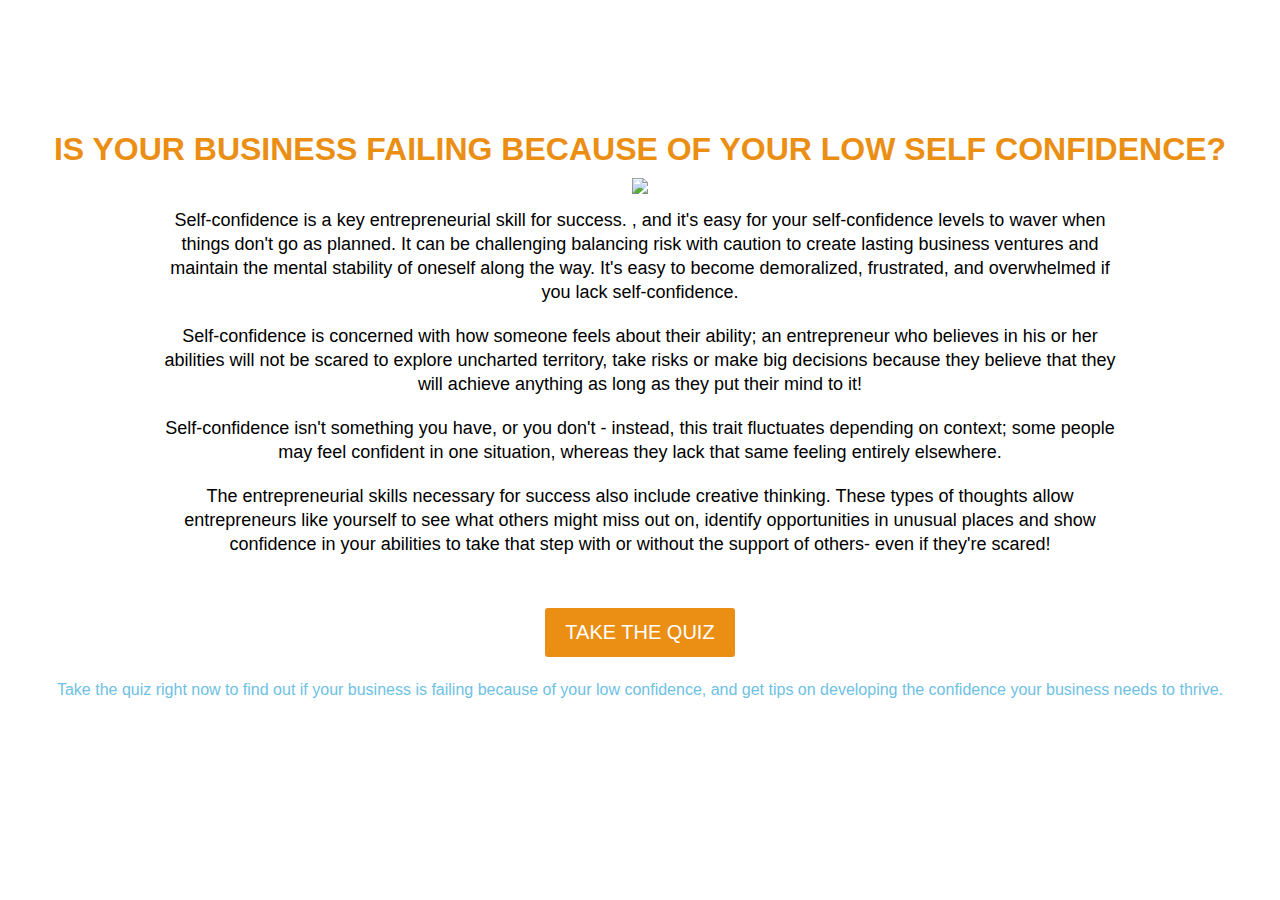
==== index.html @ 23146a28 "initial" ====
<!DOCTYPE html>
<html lang="en">
  <head>
    <meta charset="UTF-8" />
    <meta name="viewport" content="width=device-width, initial-scale=1.0" />
    <meta http-equiv="X-UA-Compatible" content="ie=edge" />
    <title>Entrepreneur Confidence Quiz</title>
    <link rel="preconnect" href="https://fonts.gstatic.com">
    <link href="https://fonts.googleapis.com/css2?family=Playfair+Display&display=swap" rel="stylesheet">
    <!-- Custom Style  -->
    <link rel="stylesheet" href="style.css" />
    <style>
      @media (max-width: 540px) {
        .showcase-content > img {
          width: 85%;
        }
        .bold{
          font-size: small;
        }
      }
    </style>
  </head>
  <body>
    <!--navbar-->
    <!--  <nav id="navbar">
      <h1 class="logo">
        <img src="assets/logo.png" width="35%" />
      </h1>
    </nav>-->

    <main>
      <!--- <nav id="navbar">
        
          <div class="logo"><a href="index.html"><img src="assets/logo.png"/></a></div>
          
      
      
      </nav>-->
      <div id="showcase">
        <div class="container">
          <div class="showcase-content">
            <h1  style="font-size: xx-large; font-weight: bolder;" class="colorone">IS YOUR BUSINESS FAILING BECAUSE OF YOUR LOW SELF CONFIDENCE?
</h1>
            <img src="assets/bg2.jpg" width="30%" id="imgcol " />

           <!-- <p class="colorone bold">Name the Wound.  Uncover your Limiting Belief.  Free your Soul.</p>-->
           <div class="paras">
            <h2  style=" font-size: large;">
              Self-confidence is a key entrepreneurial skill for success. , and it's easy for your self-confidence levels to waver when things don't go as planned. It can be challenging balancing risk with caution to create lasting business ventures and maintain the mental stability of oneself along the way. It's easy to become demoralized, frustrated, and overwhelmed if you lack self-confidence. </h2>
              <h2  style=" font-size: large;">
              Self-confidence is concerned with how someone feels about their ability; an entrepreneur who believes in his or her abilities will not be scared to explore uncharted territory, take risks or make big decisions because they believe that they will achieve anything as long as they put their mind to it!  </h2>
              <h2  style=" font-size: large;">
              Self-confidence isn't something you have, or you don't - instead, this trait fluctuates depending on context; some people may feel confident in one situation, whereas they lack that same feeling entirely elsewhere.</h2>
              <h2  style=" font-size: large;">
               The entrepreneurial skills necessary for success also include creative thinking. These types of thoughts allow entrepreneurs like yourself to see what others might miss out on, identify opportunities in unusual places and show confidence in your abilities to take that step with or without the support of others- even if they're scared!</h2>
              
              </div>
             <br>
            </h2>
            <a class="btn" href="quiz.html">TAKE THE QUIZ</a>
            <br>
            <p class="colortwo"> Take the quiz right now to find out if your business is failing because of your low confidence, and get tips on developing the confidence your business needs to thrive.</p>
          </div>
        </div>
      </div>
    </main>

    <!-----------------custom js--------------------->
    <script src="dist/js/start.js"></script>
  </body>
</html>
---- style.css ----
* {
  padding: 0;
  margin: 0;
  box-sizing: border-box;
}

/*----------------NAV----------*/

#navbar .logo {
  float: left;
  top: 0;
  color: #eb8e14;
}
#imgcol {
  color: #eb8e14;
}
.bold{
  font-weight: bold;
}
.colorone{
  color: #eb8e14;
}
.colortwo{
  color: #6EC1E4;
}
/*----------------------------------*/
/*showcase*/
.container {
  display: block;
  justify-content: center;
  align-items: center;
  font-family: "Brandon Grotesque", sans-serif;

  margin-top: -50px;
  margin-bottom: 50px;
  /*margin: auto;
  max-width: 1100px;
  overflow: auto;
  padding: 0 20px;*/
}
/*
#showcase {
  background: url("../../assets/tennis.jpg") no-repeat center center/cover;
  height: 900px;
}*/
#showcase .showcase-content {
  color: #000000;

  text-align: center;

  padding-top: 170px;

  font-family: "Brandon Grotesque", sans-serif;

}
#showcase .showcase-content h1 {
  font-size: 50px;
  line-height: 1.2em;
  margin: 10px;
  
}
#showcase .showcase-content h2,
#showcase .showcase-content h3 {
  font-size: 18px;
  padding: 10px;
  line-height: 1.5rem;
  font-weight: lighter;
  margin-left: 150px;
  margin-right: 150px;
}

.showcase-content .btn {
  background: #eb8e14;
  display: inline-block;
  font-size: 20px;
  color: #fff;
  margin: 1.5rem;
  padding: 13px 20px;
  border: none;
  border-radius: 3px;
  cursor: pointer;
  text-decoration: none;
 font-family: "Brandon Grotesque", sans-serif;

}

.showcase-content .btn:hover {
  background-color: #6EC1E4;
  border: 1px solid rgb(17, 16, 16);
  color: #000;
}

/* --------x------ Site title --------x------- */
body {
 font-family: "Brandon Grotesque", sans-serif;

}
.wrapper {
  display: flex;
  justify-content: center;
  align-items: center;
  width: 100vw;
  height: 100vh;
  background-color: #ffffff;
}

.welcome_text {
  width: 400px;
}

.welcome_form input,
.welcome_form button {
  display: block;
  width: 100%;
}

.welcome_form input {
  background-color: transparent;
  color: #000;
  font-size: 30px;
  text-align: center;
  border: none;
  border-bottom: 1px solid #fff;
  margin-bottom: 15px;
}

.welcome_form input:focus {
  outline: none;
}
.welcome_form h1 {
  text-align: center;
}

.welcome_form button {
  padding: 10px 0;
  margin: 10px;
  border: none;
  border-radius: 1px;
  background-color:  #000;
  color: #ffffff;
  font-size: 22px;
  transition: 0.4s all;
}

.welcome_form button:hover {
  box-shadow: 0px 0px 10px 1px rgba(0, 0, 0, 0.2);
  transform: translateY(-5px);
  cursor: pointer;
}

.quiz {
  position: relative;
  display: grid;
  grid-template-rows: 60px auto;
  width: 800px;
  height: 500px;
  background-color: #fff;
}
.quiz_body {
  padding: 30px 30px;
}
.quiz_user {
  display: flex;
  align-items: center;
  height: 100%;
  padding-left: 30px;
}
.option_group {
  list-style-type: none;
  margin: 30px 0;
  font-weight: lighter;
}
.option.active {
  background-color: #000;
  color: #fff;
}
.quiz_header,
.hud {
  text-align: center;
}
#hud-item {
  text-align: center;
}
.hud-itm{
  text-align: center;
}

#progressBar {
  width: 30rem;
  height: 0.1rem;
  
}

#progressBarFull {
  position: absolute;
  top: 0;
  left: 0;
  height: 0.2rem;
  background-color: #eb8e14;
  width: 2%;
}

li {
  display: flex;
  padding: 5px 40px;
  font-weight: lighter;
}
.option::before{
  content: "";
  width: 25px ;
  height: 25px;
  margin-right: 10px;
  margin-top: 5px;
  background-color: #fff;
  border: rgb(180, 178, 178) 1px solid;
  border-radius: 3px;
}
.option {
  display: flex;
  padding: 10px 20px;
  margin-bottom: 0px;
  width: 100%;
  font-size: 1.8rem;
  border: 0.1rem solid  rgb(242, 242, 242);
  background-color: rgb(242, 242, 242);
  font-weight:50 !important;
  font-style: normal;
  border-radius: 3px;
}

.option:hover {
  cursor: pointer;
  background-color: rgb(197, 236, 245);
  
  transition: transform 130ms;
  transform: translateY(-0.1rem);
}

.option_group {
  list-style-type: none;
  margin: 30px 0;
  padding: 0rem;
  width: 100%;
 
}

.option.active {
  background-color:  #000;
  color: #fff;
}
.btn-next {
  border: none;
  padding: 15px 35px;
  background-color:  #000;
  color: #000;

  transition: 0.4s all;
}

.btn-next:hover {
  cursor: pointer;
  background-color: #fff;
  color:  #000;
  box-shadow: 0px 0px 10px 1px #2c2b28;
}

.award_icon {
  display: block;
  font-size: 300px;
  color: #56a5eb;
}

.username,
.userpoints,
.usertime {
  color: #2c2b28;
  font-size: xx-large;
  font-weight: bolder;
  text-align: center;
  margin-top: 15px;
}
#wrapper {
  display: flex;
  justify-content: center;
  align-items: center;
  width: 100vw;
  height: 100vh;
  background-color:  #000;
  color: white;
 font-family: "Brandon Grotesque", sans-serif;

}
#wrapper h1 {
  font-weight: bold;
  text-align: center;
  font-size: 70px;
}
#wrapper h2 {
  margin-left: 150px;
  font-size: 30px;
}
#wrapper h3 {
  margin-left: 80px;
  font-size: 40px;
}
#wrapper p {
  font-size: 30px;
  margin-left: 10px;
}
#wrapper .btn {
  background: #eb8e14;
  display: inline-block;
  font-size: 20px;
  color: #ffffff;
  margin: 1.5rem;
  padding: 13px 20px;
  border: none;
  border-radius: 8px;
  cursor: pointer;
  text-decoration: none;
}

#wrapper .btn:hover {
  background: transparent;
  border: 1px solid #2c2b28;
  color: #2c2b28;
}

/*footer*/
.form-group {
  padding: 0.5rem;
}
.footer-container {
  text-align: center;
  display: flex;
  flex-direction: row;
  align-items: center;
  justify-content: center;
  width: 100vw;
  height: 100vh;
  background-color: #fefcf1;
}



.footer-container input[type="email"] {
  width: 50%;
  padding: 0.5rem;
  margin-bottom: 0.5rem;
  border-color:  rgb(180, 178, 178);
  border-style: solid;
  border-width: 1px;
 

}
.footer-container input[type="text"] {
  width: 50%;
  padding: 0.5rem;
  margin-bottom: 0.5rem;
  border: 1px solid  rgb(180, 178, 178);
}
.btn-primary {
  background: #eb8e14;
  display: inline-block;
  font-size: 20px;
  color: #ffffff;
  width: 40%;
  margin: 1.5rem;
  padding: 13px 20px;
  border: none;
  border-radius: 3px;
  cursor: pointer;
  text-decoration: none;
}

.btn-primary:hover {
  background: transparent;
  border: 1px solid #2c2b28;
  color: #2c2b28;
}

.footer-container input[type="submit"] {
  width: 50%;
}
.footer-container #btbtn {
  margin: auto;
}
.bucket {
  display: block;
  justify-content: center;
  align-items: center;
 font-family: "Brandon Grotesque", sans-serif;

height: max-content;
  text-align: center;
  margin: 2rem 5rem;

  /*margin: auto;
  max-width: 1100px;
  overflow: auto;
  padding: 0 20px;*/
}

#showcas .showcase-content {
  color: #000;

  text-align: center;

  padding: 70px 40px;
  width: 80%;
  margin-left: 6.5rem;

 font-family: "Brandon Grotesque", sans-serif;

  

  border-radius: 8px;
}
#showcas .showcase-content h1 {
  font-size: 50px;
  line-height: 1.2em;
}
#showcas .showcase-content h2,
#showcas .showcase-content h3 {
  font-size: 30px;
  padding-bottom: 20px;
  line-height: 1.7em;
  font-weight: lighter;
}
/*formspree*/
.success {
  color: rgb(128, 206, 11);
}
.error {
  color: red;
}
.center-item {
  text-align: center;
  display: flex;
  flex-direction: column;
  align-items: center;
  justify-content: center;
  justify-items: center;
  font-size: 20px;
  
}
/*sharebuttons*/
/* Share Buttons */
.sharetext {
  text-align: center;
}
.share-btn-container {
  background: #fff;
  display: flex;
  flex-direction: row;
  text-align: center;
  align-items: center;
  justify-content: center;
  padding: 16px;
}

.share-btn-container a i {
  font-size: 32px;
  padding: 7px;
}

.share-btn-container a {
  margin: 12px 0;
  transition: 500ms;
}

.share-btn-container a:hover {
  transform: scale(1.2);
}
.share-btn-container .fa-facebook {
  color: #3b5998;
}

.share-btn-container .fa-instagram {
  color: #e1306c;
}
.share-btn-container .fa-twitter {
  color: #1da1f2;
}
.share-btn-container .fa-linkedin {
  color: #0077b5;
}

.share-btn-container .fa-whatsapp {
  color: #25d366;
}
#raboto {
 font-family: "Brandon Grotesque", sans-serif;

}

/*footer share*/

.footer {
  background-color:  #000;
  color: #fff;
  display: flex;
  flex-direction: row;
  text-align: center;
  align-items: center;
  justify-content: space-between;
  padding: 16px;
  width: 100vw !important;
  overflow: hidden !important;
}
.share-btn-area {
  display: flex;
  flex-direction: row;
  text-align: center;
  align-items: center;
  justify-content: center;
  padding: 16px;
  width: 100vw !important;
  overflow: hidden !important;
}

.share-btn-area a i {
  font-size: 25px;
  padding: 7px;
}

.share-btn-area a {
  margin: 12px 0;
  transition: 500ms;
}

.share-btn-area a:hover {
  transform: scale(1.2);
}
.share-btn-area .fa-facebook,
.share-btn-area .fa-youtube {
  color: #ffffff;
}
.share-btn-area .fa-envelope {
  color: #ffffff;
}
.share-btn-area .fa-instagram {
  color: #ffffff;
}
.share-btn-area .fa-twitter {
  color: #ffffff;
}
.share-btn-area .fa-linkedin {
  color: #ffffff;
}

.share-btn-area .fa-whatsapp {
  color: #25d366;
}

@media (max-width: 540px) {
  #showcase {
    height: max-content;
  }
  #showcase .showcase-content h1 {
    font-size: 20px;
    line-height: 1.2em;
  }
  #showcase .showcase-content h2,
  #showcase .showcase-content h3 {
    font-size: 12px;
    padding-bottom: 20px;
    line-height: 1.7em;
    margin-left: 10px;
    margin-right: 10px
  }

  #wrapper {
    display: flex;
    justify-content: center;
    align-items: center;
    width: 70vw;
    height: 80vh;
  }
  #wrapper h1 {
    font-weight: bold;
    text-align: center;
    font-size: 50px;
  }
  #wrapper h2 {
    font-size: 35px;
    text-align: center;
  }
  #wrapper h3 {
    font-size: 30px;
  }
  #wrapper p {
    font-size: 18px;
  }
  #wrapper h2,
  #wrapper h3,
  #wrapper p {
    margin-left: 30px;
  }
  .welcome_text {
    width: 250px;
  }
  .welcome_form input {
    width: 100%;
  }
  #progressBar {
    width: 15rem;
    height: 2rem;
   
  }
  .quiz{
    width:80vw;
    height:600px;
  }

  #progressBarFull {
    position: absolute;
    top: 0;
    left: 0;
    height: 0.1rem;
    
    width: 2%;
    

   
  }
  .welcome_form #meh {
    font-size: 20px;
  }
  .welcome_form button {
    padding: 9px 0;
    margin: 9px;
    border: none;
    border-radius: 1px;
    background-color:  #000;
    color: #fff;
    font-size: 19px;
    transition: 0.4s all;
  }
  .option::before{
    content: "";
    display: inline-block;
    width: 20px !important ;
    height: 20px !important;
   text-align: start;
  margin-left:-20px;

    border-radius: 3px;
  }

  .option {
    font-size: 20px;
    display: block;
    width: 90%;

    margin-bottom: 0px;
    padding: 10px 30px;
    border-radius: 1px;
    border: 2px solid  #000;
    transition: 0.4s all;
  }
  .quiz_timer {
    margin-left: 3px;
    margin-top: 0;
  }
  li {
    padding: 5px 5px;
  }
  .award_icon {
    font-size: 250px;
  }
  .footer-container input[type="submit"] {
    width: 70%;
  }
  .footer-container h2 {
    font-size: 10px;
  }
  #showcas .showcase-content h1 {
    font-size: 17px;
  }
  #showcas .showcase-content h4 , #showcas .showcase-content h3{
    font-size: 7px !important;
  }
  .bucket {
    display: block;
    justify-content: center;
    align-items: center;
   font-family: "Brandon Grotesque", sans-serif;


    text-align: center;
    margin: 0.2rem 1rem;

    /*margin: auto;
    max-width: 1100px;
    overflow: auto;
    padding: 0 20px;*/
  }

  #showcas .showcase-content {
    

    text-align: center;

    padding: 20px 20px;
    width: 80%;
    margin-left: 1rem;
    font-size: 30px !important;
    line-height: 17px;
   font-family: "Brandon Grotesque", sans-serif;

   

    border-radius: 10px;
  }
  .btn-primary {
    display: inline-block;
    font-size: 15px;
    width: 40%;
    margin: 1.5rem;
    padding: 13px 20px;
    border: none;
    border-radius: 3px;
    cursor: pointer;
    text-decoration: none;
  }
  .form-group {
    padding: 0.3rem;
  }
  .center-item {
    font-size: 15px;
  }
  .footer-container {
    line-height: 5px;
    height: 100vh;
    width: 100vw;
    overflow: hidden;
  }
  .footer-container #btbtn {
    margin: auto;
  }
  .share-btn-area {
    display: flex;
    flex-direction: row;
    text-align: center;
    align-items: center;
    justify-content: center;
    padding: 6px;
    width: 100vw;
  }

  .share-btn-area a i {
    font-size: 15px;
    padding: 7px;
  }

  .share-btn-area a {
    margin: 8px 0;
    transition: 500ms;
  }

  .share-btn-area a:hover {
    transform: scale(1.2);
  }
}
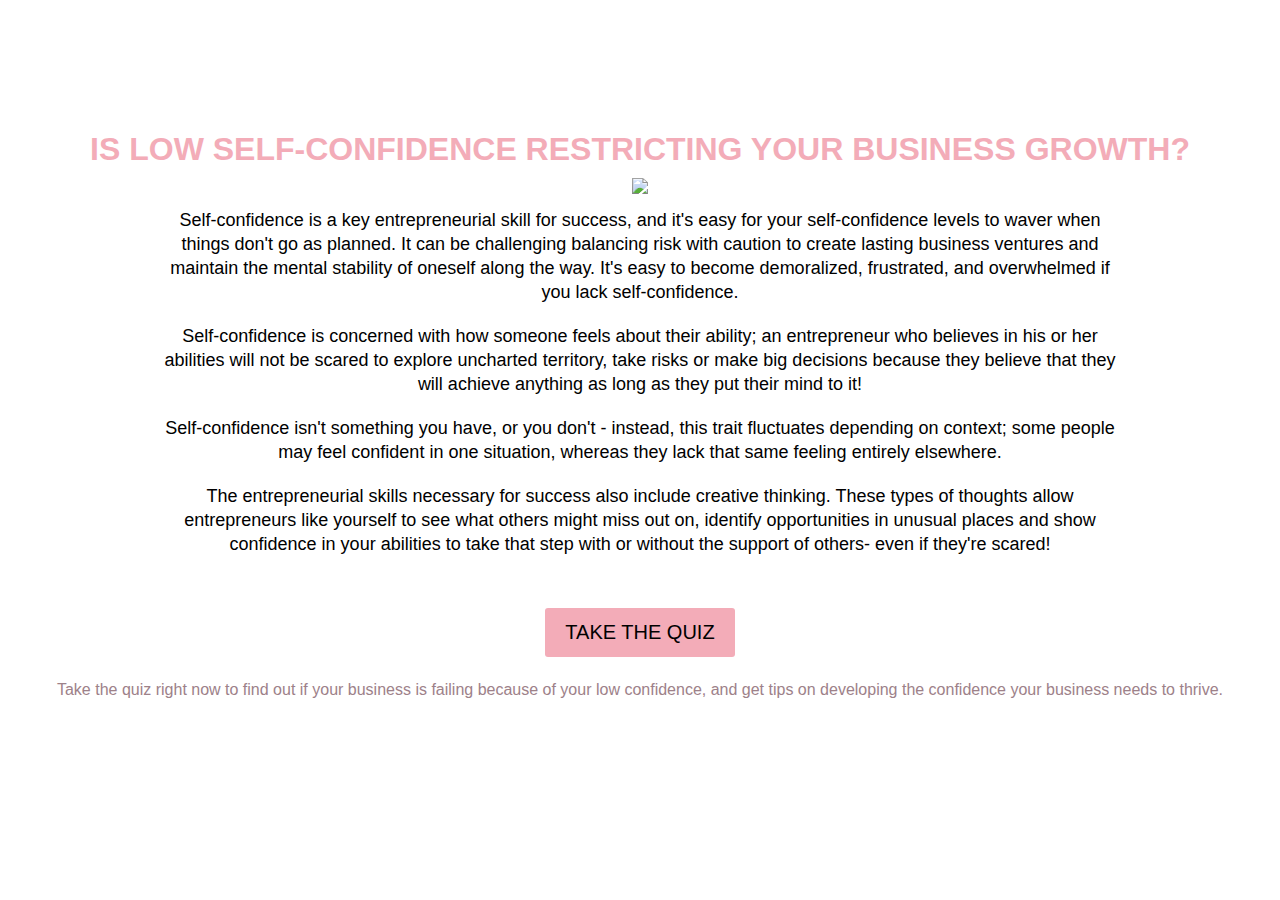
==== commit b3190140: "revisions updated" ====
--- a/index.html
+++ b/index.html
@@ -39,14 +39,14 @@
       <div id="showcase">
         <div class="container">
           <div class="showcase-content">
-            <h1  style="font-size: xx-large; font-weight: bolder;" class="colorone">IS YOUR BUSINESS FAILING BECAUSE OF YOUR LOW SELF CONFIDENCE?
+            <h1  style="font-size: xx-large; font-weight: bolder;" class="colorone">IS LOW SELF-CONFIDENCE RESTRICTING YOUR BUSINESS GROWTH?
 </h1>
-            <img src="assets/bg2.jpg" width="30%" id="imgcol " />
+            <img src="assets/img.png" width="30%" id="imgcol " />
 
            <!-- <p class="colorone bold">Name the Wound.  Uncover your Limiting Belief.  Free your Soul.</p>-->
            <div class="paras">
-            <h2  style=" font-size: large;">
-              Self-confidence is a key entrepreneurial skill for success. , and it's easy for your self-confidence levels to waver when things don't go as planned. It can be challenging balancing risk with caution to create lasting business ventures and maintain the mental stability of oneself along the way. It's easy to become demoralized, frustrated, and overwhelmed if you lack self-confidence. </h2>
+            <h2  style=" font-size: large; ">
+              Self-confidence is a key entrepreneurial skill for success, and it's easy for your self-confidence levels to waver when things don't go as planned. It can be challenging balancing risk with caution to create lasting business ventures and maintain the mental stability of oneself along the way. It's easy to become demoralized, frustrated, and overwhelmed if you lack self-confidence. </h2>
               <h2  style=" font-size: large;">
               Self-confidence is concerned with how someone feels about their ability; an entrepreneur who believes in his or her abilities will not be scared to explore uncharted territory, take risks or make big decisions because they believe that they will achieve anything as long as they put their mind to it!  </h2>
               <h2  style=" font-size: large;">
--- a/style.css
+++ b/style.css
@@ -18,10 +18,11 @@
   font-weight: bold;
 }
 .colorone{
-  color: #eb8e14;
+  color: rgba(222, 45, 194, 1) rgba(157, 129, 137, 1) rgba(157, 129, 137, 1) rgba(243, 172, 184, 1);
+  color:rgba(243, 172, 184, 1) !important;
 }
 .colortwo{
-  color: #6EC1E4;
+  color: rgba(157, 129, 137, 1);
 }
 /*----------------------------------*/
 /*showcase*/
@@ -70,10 +71,10 @@
 }
 
 .showcase-content .btn {
-  background: #eb8e14;
+  background: rgba(243, 172, 184, 1);
   display: inline-block;
   font-size: 20px;
-  color: #fff;
+  color: #000;
   margin: 1.5rem;
   padding: 13px 20px;
   border: none;
@@ -85,7 +86,7 @@
 }
 
 .showcase-content .btn:hover {
-  background-color: #6EC1E4;
+  background-color: rgba(157, 129, 137, 1);
   border: 1px solid rgb(17, 16, 16);
   color: #000;
 }
@@ -196,7 +197,7 @@
   top: 0;
   left: 0;
   height: 0.2rem;
-  background-color: #eb8e14;
+  background-color: rgba(243, 172, 184, 1);
   width: 2%;
 }
 
